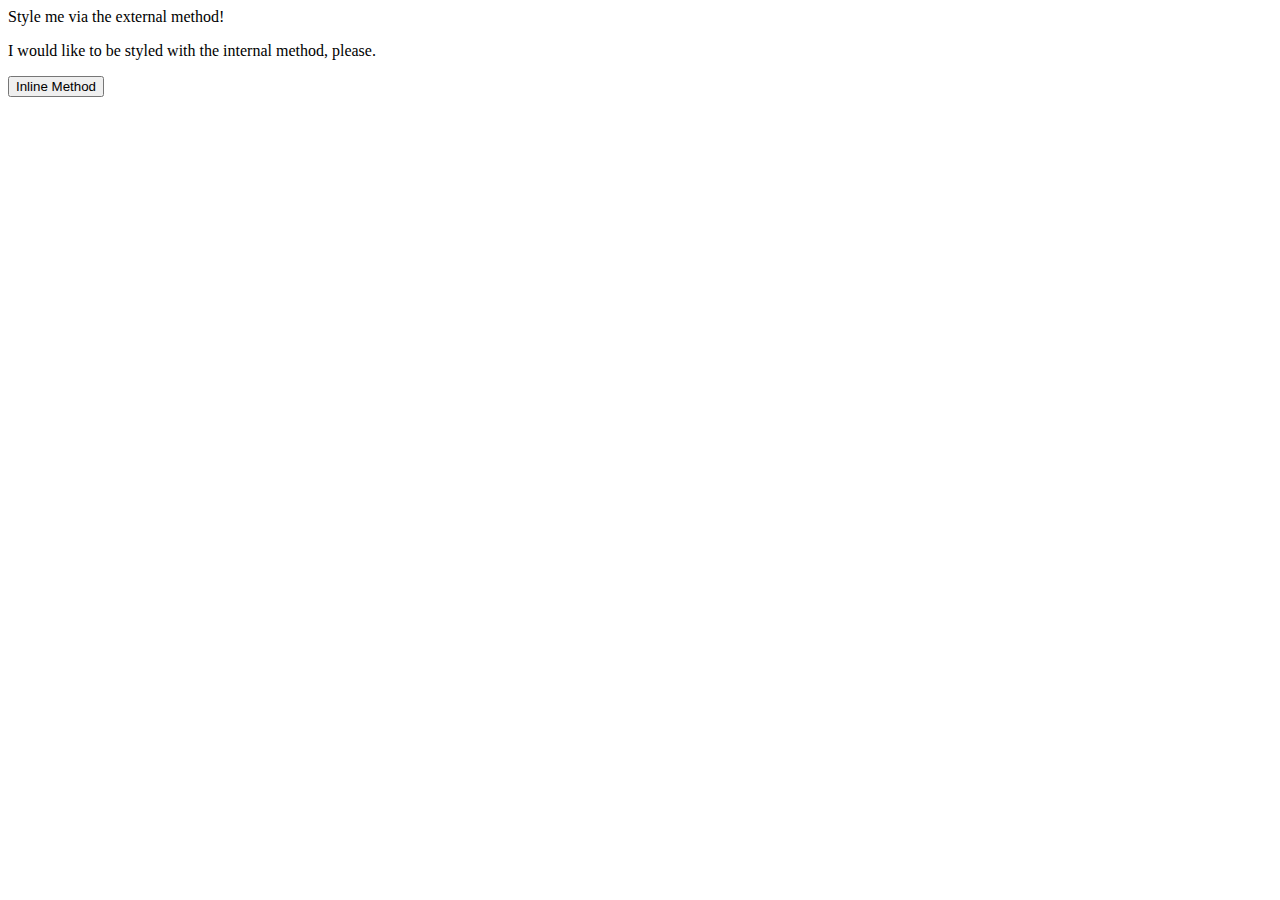
==== foundations/01-css-methods/index.html @ 703b90c8 "Add css for div selector" ====
<!DOCTYPE html>
<html lang="en">
  <head>
    <link res = "stylesheet" href = "styles.css"/>
    <meta charset="UTF-8">
    <meta http-equiv="X-UA-Compatible" content="IE=edge">
    <meta name="viewport" content="width=device-width, initial-scale=1.0">
    <title>Methods for Adding CSS</title>
  </head>
  <body>
    <div>Style me via the external method!</div>
    <p>I would like to be styled with the internal method, please.</p>
    <button>Inline Method</button>
  </body>
</html>
---- foundations/01-css-methods/styles.css ----
div {
    color : white;
    background-color : red;
    font-size : 32px;
    font-weight : bold;
    text-align : center;
}
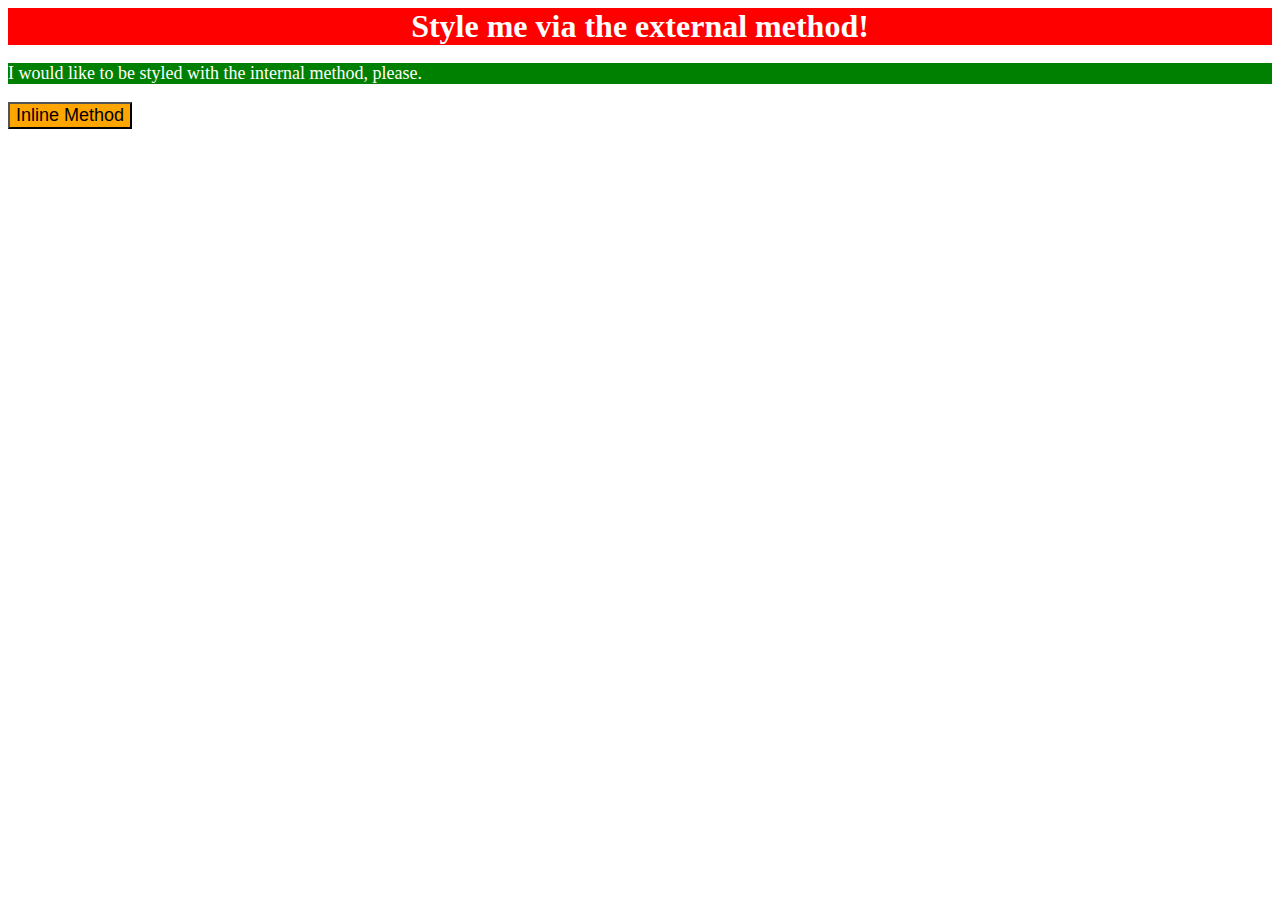
==== commit 51275d04: "Complete internal styling and in-line styling" ====
--- a/foundations/01-css-methods/index.html
+++ b/foundations/01-css-methods/index.html
@@ -1,15 +1,22 @@
 <!DOCTYPE html>
 <html lang="en">
   <head>
-    <link res = "stylesheet" href = "styles.css"/>
+    <link rel = "stylesheet" href = "styles.css"/>
     <meta charset="UTF-8">
     <meta http-equiv="X-UA-Compatible" content="IE=edge">
     <meta name="viewport" content="width=device-width, initial-scale=1.0">
     <title>Methods for Adding CSS</title>
+    <style>
+      p{
+        color : white;
+        background-color: green;
+        font-size: 18px;
+      }
+    </style>
   </head>
   <body>
     <div>Style me via the external method!</div>
     <p>I would like to be styled with the internal method, please.</p>
-    <button>Inline Method</button>
+    <button style = "background-color: orange; font-size: 18px; " >Inline Method</button>
   </body>
 </html>--- a/foundations/01-css-methods/styles.css
+++ b/foundations/01-css-methods/styles.css
@@ -1,7 +1,9 @@
 div {
+    background-color : red;
     color : white;
-    background-color : red;
     font-size : 32px;
     font-weight : bold;
     text-align : center;
-}+}
+
+
